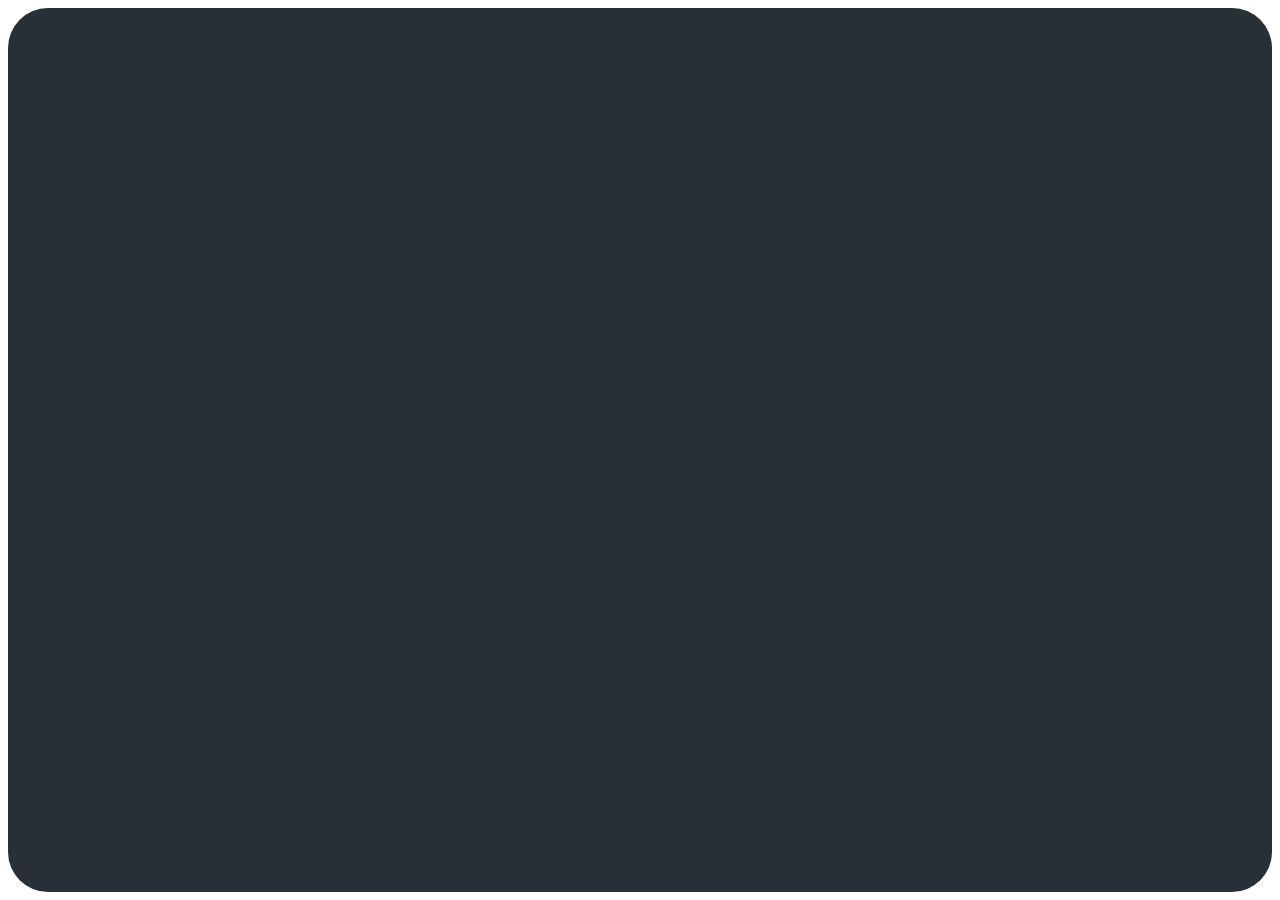
==== form.html @ 2e14de7f "3" ====
<html>
  <head>
    <meta name="viewport" content="width=device-width, initial-scale=1.0, maximum-scale=1.0, user-scalable=0">
    <title>Contact me</title>
    <script async src="https://tally.so/widgets/embed.js"></script>
    <style type="text/css">
      html { margin: 0; height: 100%; overflow: hidden; }
      iframe { position: absolute; top: 0; right: 0; bottom: 0; left: 0; border: 0; }
    </style>
    <link rel="stylesheet" href="./form.css">
  </head>
  <body>
    <div class="container">
        <iframe data-tally-src="https://tally.so/r/npD12V?transparentBackground=1" width="100%" height="100%" frameborder="0" marginheight="0" marginwidth="0" title="Contact me"></iframe>
    </div>
</body>
</html>
---- form.css ----
.container {
    width: 100%;
    height: 100%;
    border-radius: 40px;
    background: #292F36;
}
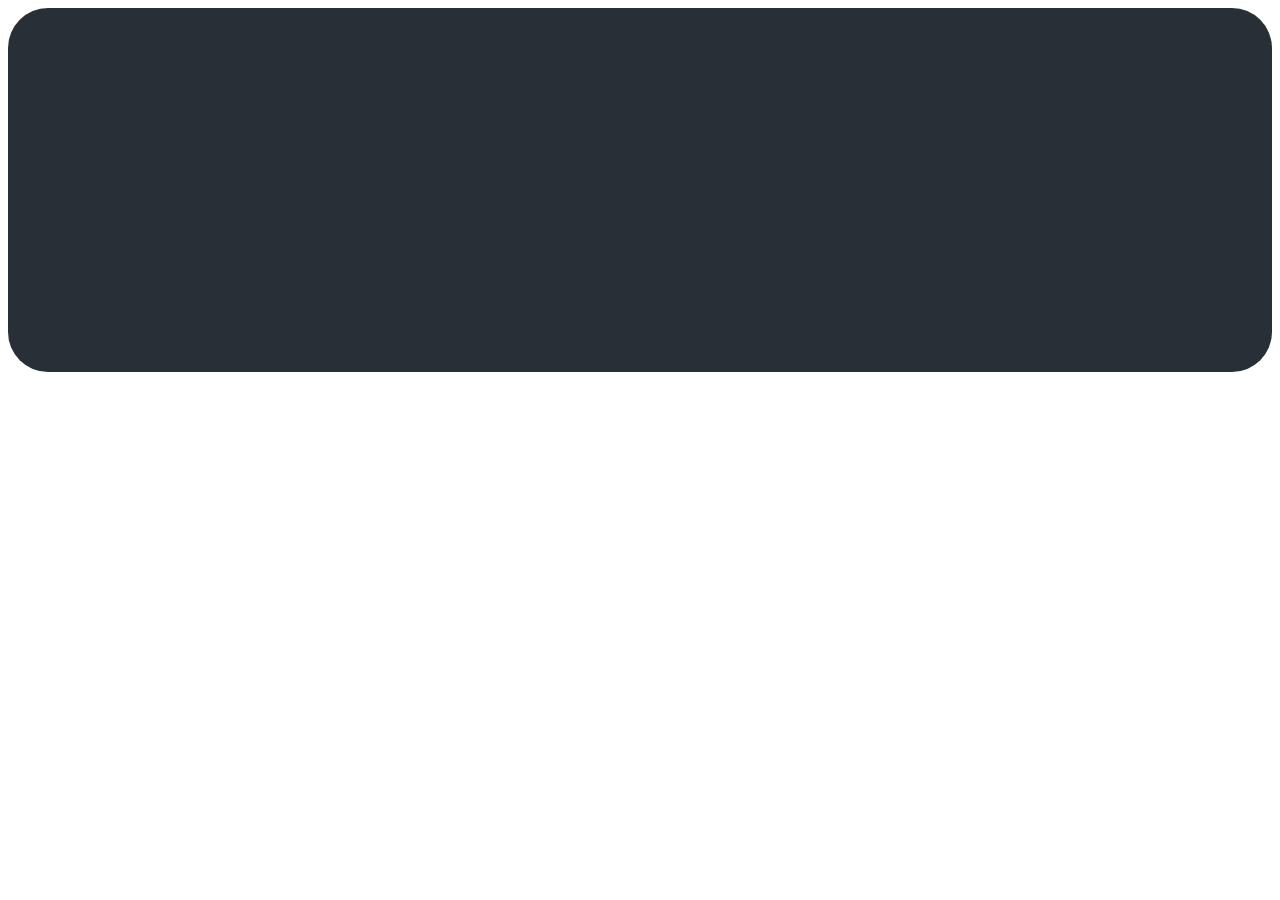
==== commit 22854bb5: "4" ====
--- a/form.html
+++ b/form.html
@@ -3,15 +3,13 @@
     <meta name="viewport" content="width=device-width, initial-scale=1.0, maximum-scale=1.0, user-scalable=0">
     <title>Contact me</title>
     <script async src="https://tally.so/widgets/embed.js"></script>
-    <style type="text/css">
-      html { margin: 0; height: 100%; overflow: hidden; }
-      iframe { position: absolute; top: 0; right: 0; bottom: 0; left: 0; border: 0; }
-    </style>
     <link rel="stylesheet" href="./form.css">
   </head>
   <body>
     <div class="container">
-        <iframe data-tally-src="https://tally.so/r/npD12V?transparentBackground=1" width="100%" height="100%" frameborder="0" marginheight="0" marginwidth="0" title="Contact me"></iframe>
+        
+        <iframe data-tally-src="https://tally.so/embed/npD12V?alignLeft=1&hideTitle=1&transparentBackground=1&dynamicHeight=1" loading="lazy" width="100%" height="324" frameborder="0" marginheight="0" marginwidth="0" title="Contact me"></iframe><script>var d=document,w="https://tally.so/widgets/embed.js",v=function(){"undefined"!=typeof Tally?Tally.loadEmbeds():d.querySelectorAll("iframe[data-tally-src]:not([src])").forEach((function(e){e.src=e.dataset.tallySrc}))};if("undefined"!=typeof Tally)v();else if(d.querySelector('script[src="'+w+'"]')==null){var s=d.createElement("script");s.src=w,s.onload=v,s.onerror=v,d.body.appendChild(s);}</script>
+
     </div>
 </body>
 </html>--- a/form.css
+++ b/form.css
@@ -1,6 +1,7 @@
 .container {
-    width: 100%;
-    height: 100%;
+    /* width: 100%; */
+    /* height: 100%; */
     border-radius: 40px;
     background: #292F36;
+    padding: 20px;
 }